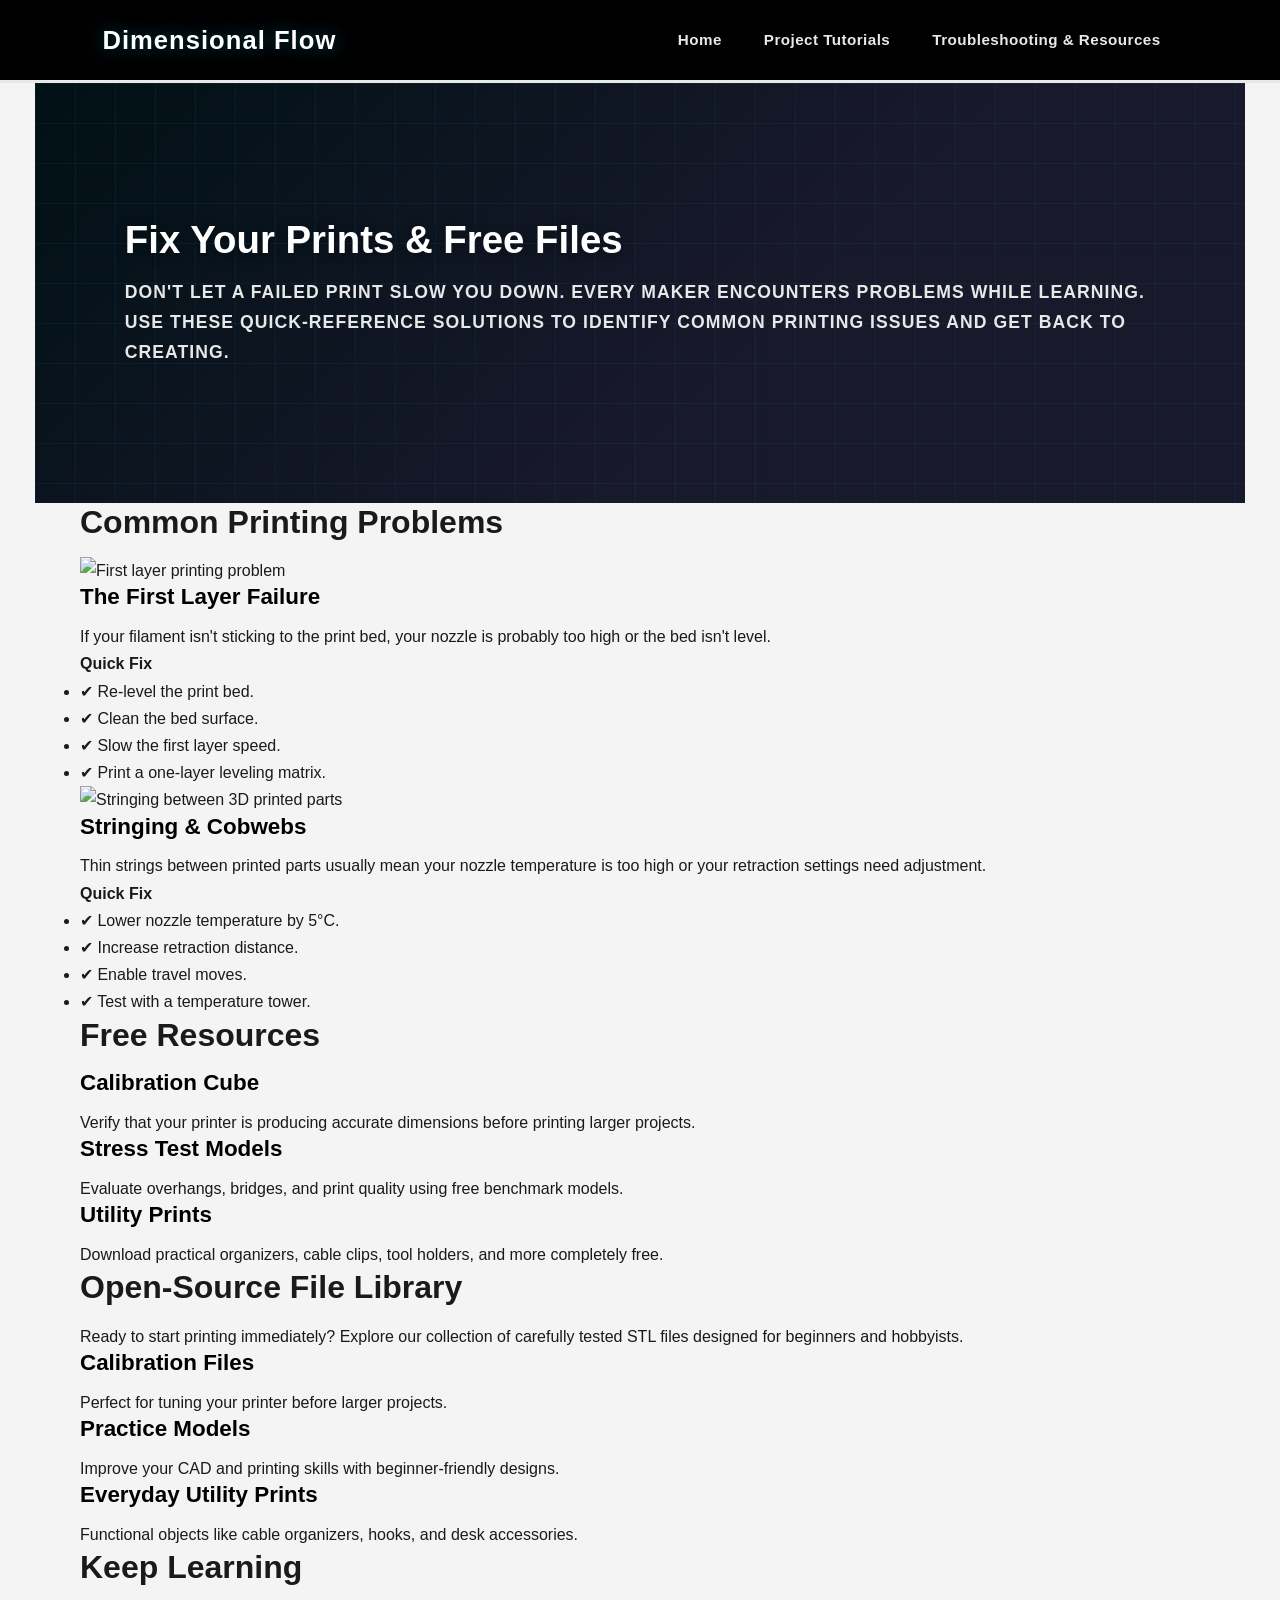
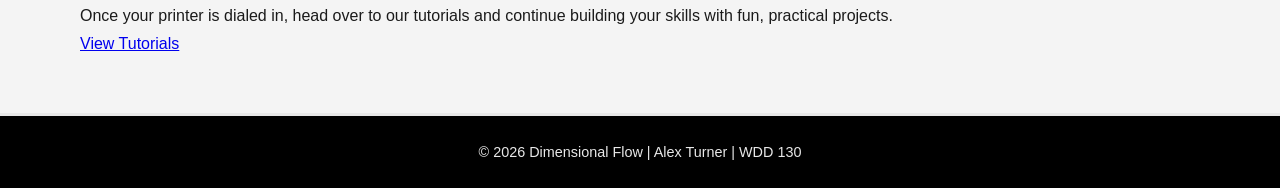
==== troubleshooting.html @ a4098f9b "added html file by credit of Ashana" ====
<!DOCTYPE html>
<html lang="en">
<head>
    <meta charset="UTF-8">
    <meta name="viewport" content="width=device-width, initial-scale=1.0">
    <title>Troubleshooting & Resources | Dimensional Flow</title>

    <link rel="stylesheet" href="styles/styles.css">
</head>

<body>

    <header>
        <div class="logo">
            <h1>Dimensional Flow</h1>
        </div>
        <nav>
            <a href="index.html">Home</a>
            <a href="tutorials.html">Project Tutorials</a>
            <a href="troubleshooting.html">Troubleshooting & Resources</a>
        </nav>
    </header>

<main>

    <section class="hero">

        <div class="hero-text-box">

            <h2>Fix Your Prints & Free Files</h2>

            <p>
                Don't let a failed print slow you down. Every maker encounters
                problems while learning. Use these quick-reference solutions to
                identify common printing issues and get back to creating.
            </p>

        </div>

    </section>

    <section class="projects">

        <h2>Common Printing Problems</h2>

        <div class="project-grid">

            <article class="card">

                <img src="images/first-layer.jpg" alt="First layer printing problem">

                <h3>The First Layer Failure</h3>

                <p>
                    If your filament isn't sticking to the print bed,
                    your nozzle is probably too high or the bed isn't level.
                </p>

                <h4>Quick Fix</h4>

                <ul>
                    <li>✔ Re-level the print bed.</li>
                    <li>✔ Clean the bed surface.</li>
                    <li>✔ Slow the first layer speed.</li>
                    <li>✔ Print a one-layer leveling matrix.</li>
                </ul>

            </article>

            <article class="card">

                <img src="images/stringing.jpg" alt="Stringing between 3D printed parts">

                <h3>Stringing & Cobwebs</h3>

                <p>
                    Thin strings between printed parts usually mean your
                    nozzle temperature is too high or your retraction settings
                    need adjustment.
                </p>

                <h4>Quick Fix</h4>

                <ul>
                    <li>✔ Lower nozzle temperature by 5°C.</li>
                    <li>✔ Increase retraction distance.</li>
                    <li>✔ Enable travel moves.</li>
                    <li>✔ Test with a temperature tower.</li>
                </ul>

            </article>

        </div>

    </section>

    <section class="tips">

        <h2>Free Resources</h2>

        <div class="tip-container">

            <div class="tip">

                <h3>Calibration Cube</h3>

                <p>
                    Verify that your printer is producing accurate dimensions
                    before printing larger projects.
                </p>

            </div>

            <div class="tip">

                <h3>Stress Test Models</h3>

                <p>
                    Evaluate overhangs, bridges, and print quality using
                    free benchmark models.
                </p>

            </div>

            <div class="tip">

                <h3>Utility Prints</h3>

                <p>
                    Download practical organizers, cable clips,
                    tool holders, and more completely free.
                </p>

            </div>

        </div>

    </section>

    <section class="resources">

        <h2>Open-Source File Library</h2>

        <p>
            Ready to start printing immediately? Explore our collection of
            carefully tested STL files designed for beginners and hobbyists.
        </p>

        <div class="resource-list">

            <div class="resource-card">
                <h3>Calibration Files</h3>
                <p>Perfect for tuning your printer before larger projects.</p>
            </div>

            <div class="resource-card">
                <h3>Practice Models</h3>
                <p>Improve your CAD and printing skills with beginner-friendly designs.</p>
            </div>

            <div class="resource-card">
                <h3>Everyday Utility Prints</h3>
                <p>Functional objects like cable organizers, hooks, and desk accessories.</p>
            </div>

        </div>

    </section>

    <section class="cta">

        <h2>Keep Learning</h2>

        <p>
            Once your printer is dialed in, head over to our tutorials and
            continue building your skills with fun, practical projects.
        </p>

        <a href="tutorials.html" class="button">
            View Tutorials
        </a>

    </section>

</main>

    <footer>
        <p>&copy; 2026 Dimensional Flow | Alex Turner | WDD 130</p>
    </footer>

</body>
</html>
---- styles/styles.css ----
:root {
    --primary: #000000;
    --secondary: #000000;
    --accent: #e8e8e8;
    --accent-2: #000000;
    --text-dark: #1A1A1A;
    --text-light: #E8E8E8;
    --background: #F4F4F4;
    --white: #FFFFFF;
}

* {
    box-sizing: border-box;
    margin: 0;
    padding: 0;
}

body {
    font-family: Helvetica, Arial, sans-serif;
    color: var(--text-dark);
    background-color: var(--background);
    line-height: 1.7;
}

img {
    display: block;
    max-width: 100%;
}

header {
    display: flex;
    align-items: center;
    justify-content: space-between;
    gap: 24px;
    padding: 18px 8%;
    background-color: var(--primary);
    border-bottom: 3px solid var(--accent);
}

.logo h1 {
    font-family: "Arial Black", Arial, sans-serif;
    font-size: 1.6rem;
    color: var(--white);
    letter-spacing: 0.04em;
    margin: 0;
}

.logo h1 {
    text-shadow: 0 0 18px rgba(0, 212, 255, 0.35);
}

nav {
    display: flex;
    flex-wrap: wrap;
    gap: 8px;
    justify-content: flex-end;
}

nav a {
    color: var(--text-light);
    font-family: Helvetica, Arial, sans-serif;
    font-weight: 600;
    font-size: 0.95rem;
    text-decoration: none;
    padding: 8px 16px;
    border: 1px solid transparent;
    letter-spacing: 0.03em;
    transition: color 0.2s, border-color 0.2s;
}

nav a:hover,
nav a.active {
    color: var(--accent);
    border-color: var(--accent);
}

h1, h2, h3 {
    font-family: "Arial Black", Arial, sans-serif;
    line-height: 1.2;
}

h2 {
    font-size: 2rem;
    margin-bottom: 16px;
}

h3 {
    font-size: 1.4rem;
    margin-bottom: 12px;
    color: var(--primary);
}

main {
    width: min(1120px, 92%);
    margin: 0 auto;
}

.hero {
    background-color: var(--primary);
    background-image: 
        linear-gradient(135deg, 
            rgba(0, 212, 255, 0.08) 0%, 
            rgba(26, 26, 46, 0.95) 60%);
    min-height: 420px;
    display: flex;
    align-items: center;
    justify-content: flex-start;
    padding: 60px 8%;
    margin: 0 calc(-4%);
    width: calc(100% + 8%);
    position: relative;
    overflow: hidden;
}

.hero::before {
    content: "";
    position: absolute;
    inset: 0;
    background-image: 
        linear-gradient(rgba(0, 212, 255, 0.06) 1px, transparent 1px),
        linear-gradient(90deg, rgba(0, 212, 255, 0.06) 1px, transparent 1px);
    background-size: 40px 40px;
    pointer-events: none;
}

.hero-image-placeholder {
    position: relative;
    z-index: 1;
    max-width: 640px;
}

.hero-text-box h2 {
    color: var(--white);
    font-size: 2.4rem;
    line-height: 1.15;
    margin-bottom: 16px;
    text-shadow: 0 2px 12px rgba(0, 0, 0, 0.4);
}

.hero-text-box p {
    color: var(--accent);
    font-size: 1.1rem;
    font-weight: 600;
    letter-spacing: 0.06em;
    text-transform: uppercase;
}

.content-split {
    display: grid;
    grid-template-columns: 1fr;
    gap: 36px;
    padding: 56px 0;
    border-bottom: 2px solid rgba(26, 26, 46, 0.1);
}

.content-text h3 {
    font-size: 1.6rem;
    color: var(--primary);
    margin-bottom: 16px;
    padding-bottom: 10px;
    border-bottom: 3px solid var(--accent);
    display: inline-block;
}

.content-text p {
    font-size: 1.05rem;
    color: var(--text-dark);
    max-width: 720px;
    line-height: 1.8;
}

footer {
    margin-top: 56px;
    padding: 24px 8%;
    background-color: var(--primary);
    color: var(--text-light);
    text-align: center;
    font-size: 0.9rem;
    border-top: 3px solid var(--accent);
}

@media screen and (max-width: 760px) {
    header {
        flex-direction: column;
        align-items: center;
        text-align: center;
        padding: 16px 5%;
    }

    .logo h1 {
        font-size: 1.3rem;
    }

    nav {
        justify-content: center;
    }

    nav a {
        font-size: 0.85rem;
        padding: 6px 10px;
    }

    .hero {
        min-height: 320px;
        padding: 40px 6%;
    }

    .hero-text-box h2 {
        font-size: 1.6rem;
    }

    .content-split {
        padding: 36px 0;
    }

    h2 {
        font-size: 1.5rem;
    }
}
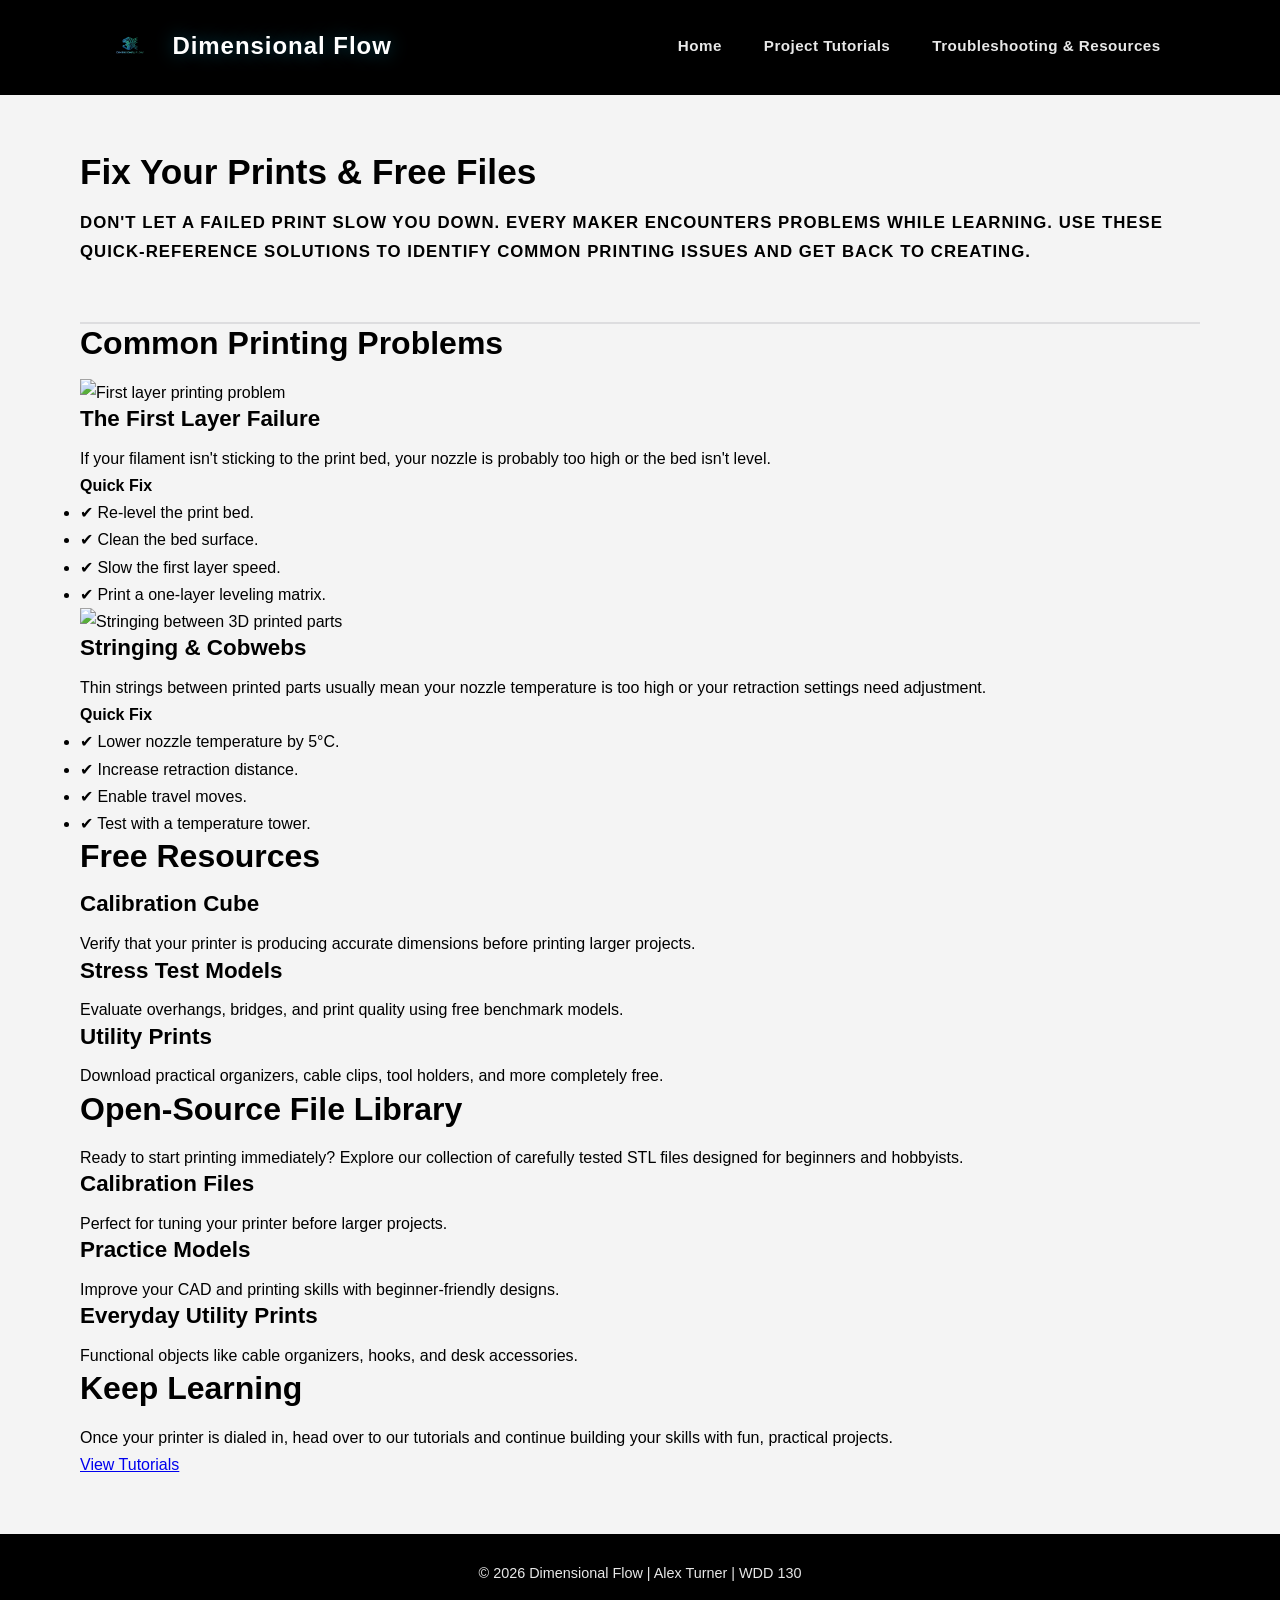
==== commit 4e58df65: "added image files" ====
--- a/troubleshooting.html
+++ b/troubleshooting.html
@@ -12,6 +12,7 @@
 
     <header>
         <div class="logo">
+            <img src="images/logo.png" alt="Logo">
             <h1>Dimensional Flow</h1>
         </div>
         <nav>
@@ -47,7 +48,7 @@
 
             <article class="card">
 
-                <img src="images/first-layer.jpg" alt="First layer printing problem">
+                <img src="images/first-layer.png" alt="First layer printing problem">
 
                 <h3>The First Layer Failure</h3>
 
@@ -69,7 +70,7 @@
 
             <article class="card">
 
-                <img src="images/stringing.jpg" alt="Stringing between 3D printed parts">
+                <img src="images/stringing.png" alt="Stringing between 3D printed parts">
 
                 <h3>Stringing & Cobwebs</h3>
 
--- a/styles/styles.css
+++ b/styles/styles.css
@@ -1,9 +1,9 @@
 :root {
     --primary: #000000;
     --secondary: #000000;
-    --accent: #e8e8e8;
-    --accent-2: #000000;
-    --text-dark: #1A1A1A;
+    --accent: #000000;
+    --accent-warm: #000000;
+    --text-dark: #000000;
     --text-light: #E8E8E8;
     --background: #F4F4F4;
     --white: #FFFFFF;
@@ -37,15 +37,23 @@
     border-bottom: 3px solid var(--accent);
 }
 
+.logo {
+    display: flex;
+    align-items: center;
+    gap: 14px;
+}
+
+.logo img {
+    width: 56px;
+    height: 56px;
+    object-fit: contain;
+}
+
 .logo h1 {
     font-family: "Arial Black", Arial, sans-serif;
-    font-size: 1.6rem;
+    font-size: 1.5rem;
     color: var(--white);
     letter-spacing: 0.04em;
-    margin: 0;
-}
-
-.logo h1 {
     text-shadow: 0 0 18px rgba(0, 212, 255, 0.35);
 }
 
@@ -70,22 +78,21 @@
 
 nav a:hover,
 nav a.active {
-    color: var(--accent);
-    border-color: var(--accent);
-}
-
-h1, h2, h3 {
+    color: var(--white);
+    border-color: var(--white);
+}
+
+h2 {
     font-family: "Arial Black", Arial, sans-serif;
+    font-size: 2rem;
     line-height: 1.2;
-}
-
-h2 {
-    font-size: 2rem;
     margin-bottom: 16px;
 }
 
 h3 {
+    font-family: "Arial Black", Arial, sans-serif;
     font-size: 1.4rem;
+    line-height: 1.2;
     margin-bottom: 12px;
     color: var(--primary);
 }
@@ -96,61 +103,56 @@
 }
 
 .hero {
-    background-color: var(--primary);
-    background-image: 
-        linear-gradient(135deg, 
-            rgba(0, 212, 255, 0.08) 0%, 
-            rgba(26, 26, 46, 0.95) 60%);
-    min-height: 420px;
-    display: flex;
-    align-items: center;
-    justify-content: flex-start;
-    padding: 60px 8%;
-    margin: 0 calc(-4%);
-    width: calc(100% + 8%);
-    position: relative;
-    overflow: hidden;
-}
-
-.hero::before {
-    content: "";
-    position: absolute;
-    inset: 0;
-    background-image: 
-        linear-gradient(rgba(0, 212, 255, 0.06) 1px, transparent 1px),
-        linear-gradient(90deg, rgba(0, 212, 255, 0.06) 1px, transparent 1px);
-    background-size: 40px 40px;
-    pointer-events: none;
-}
-
-.hero-image-placeholder {
-    position: relative;
-    z-index: 1;
-    max-width: 640px;
+    padding: 56px 0;
+    border-bottom: 2px solid rgba(26, 26, 46, 0.1);
+}
+
+.building-image {
+    display: grid;
+    grid-template-columns: 1fr 1fr;
+    gap: 48px;
+    align-items: center;
+}
+
+.building-image img {
+    width: 100%;
+    height: 340px;
+    object-fit: cover;
+    border: 4px solid var(--primary);
+    box-shadow: 0 12px 32px rgba(0, 0, 0, 0.18);
 }
 
 .hero-text-box h2 {
-    color: var(--white);
-    font-size: 2.4rem;
-    line-height: 1.15;
+    color: var(--primary);
+    font-size: 2.2rem;
     margin-bottom: 16px;
-    text-shadow: 0 2px 12px rgba(0, 0, 0, 0.4);
 }
 
 .hero-text-box p {
     color: var(--accent);
-    font-size: 1.1rem;
+    font-size: 1.05rem;
     font-weight: 600;
     letter-spacing: 0.06em;
     text-transform: uppercase;
 }
 
 .content-split {
+    padding: 56px 0;
+}
+
+.printer-section {
     display: grid;
-    grid-template-columns: 1fr;
-    gap: 36px;
-    padding: 56px 0;
-    border-bottom: 2px solid rgba(26, 26, 46, 0.1);
+    grid-template-columns: 1fr 1fr;
+    gap: 48px;
+    align-items: center;
+}
+
+.printer-section img {
+    width: 100%;
+    height: 340px;
+    object-fit: cover;
+    border: 4px solid var(--primary);
+    box-shadow: 0 12px 32px rgba(0, 0, 0, 0.18);
 }
 
 .content-text h3 {
@@ -165,7 +167,6 @@
 .content-text p {
     font-size: 1.05rem;
     color: var(--text-dark);
-    max-width: 720px;
     line-height: 1.8;
 }
 
@@ -187,8 +188,12 @@
         padding: 16px 5%;
     }
 
+    .logo {
+        justify-content: center;
+    }
+
     .logo h1 {
-        font-size: 1.3rem;
+        font-size: 1.2rem;
     }
 
     nav {
@@ -200,17 +205,18 @@
         padding: 6px 10px;
     }
 
-    .hero {
-        min-height: 320px;
-        padding: 40px 6%;
+    .building-image,
+    .printer-section {
+        grid-template-columns: 1fr;
+    }
+
+    .building-image img,
+    .printer-section img {
+        height: 220px;
     }
 
     .hero-text-box h2 {
-        font-size: 1.6rem;
-    }
-
-    .content-split {
-        padding: 36px 0;
+        font-size: 1.5rem;
     }
 
     h2 {
